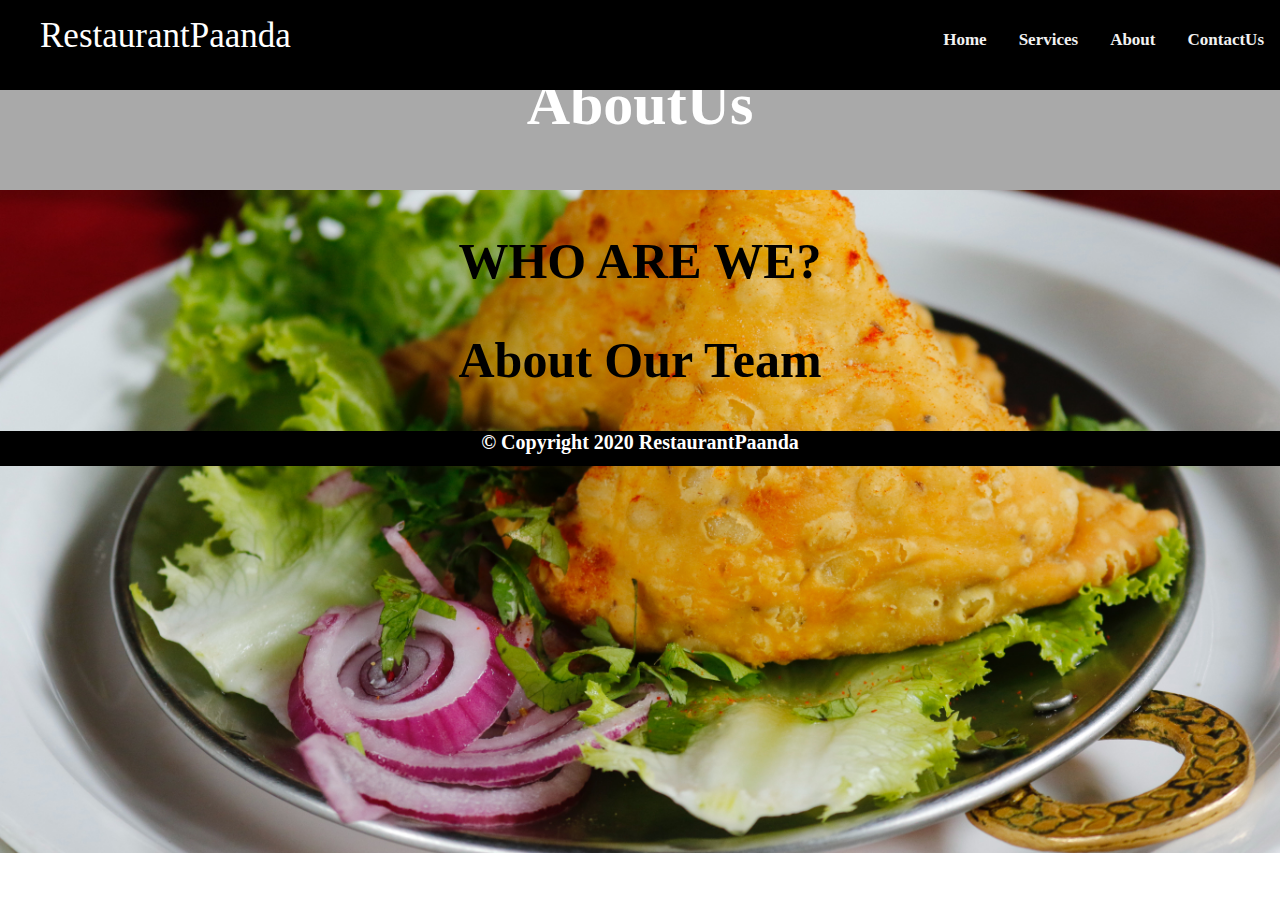
==== Aboutus.html @ 86f59d39 "aboutus" ====
<!DOCTYPE html>
<html>
<head>
    <meta name="viewport" content="width=device-width, initial-scale=1, shrink-to-fit=no">
    <link rel="stylesheet" type="text/css" href="Aboutus.css">
	<title>HomePage</title>
	<style>
body {margin:0;}


.navbar {
  overflow: hidden;
  background-color:black;
  position: fixed;
  top: 0;
  width: 100%;
  height: 10%;
}

.navbar a {
  float: right;
  display: block;
  color: #f2f2f2;
  text-align: center;
  padding: 14px 16px;
  text-decoration: none;
  font-size: 17px;
}

</style>
	
</head>
<body>
	<div class="navbar">
				<ul>
					<a style="float: left;color: white;font-family: cursive;font-size:35px;padding:0px;"href="#">RestaurantPaanda</a>
				<li class="nav-item active"><a href="#" class="nav-link">ContactUs</a></li>
				<li class="nav-item"><a class="active" href="#">About</a></li>
				<li class="nav-item"><a class="nav-link" href="#">Services</a></li>
				<li class="nav-item"><a class="nav-link" href="homepage.html">Home</a></li>
			</ul>
		</div>
			
		</nav>
		<h1>AboutUs</h1>
		<h2 style="font-size: 50px;font-family: cursive;text-align: center;">WHO ARE WE?</h2>
		<h2 style="font-size: 50px;font-family: cursive;text-align: center;">About Our Team</h2>


	
	
	<h2 style="background-color: black;color: white;font-family: cursive;height: 35px;width: 100%; font-size: 20px;text-align: center;">&#169 Copyright 2020 RestaurantPaanda</h2>
</body>
</html>
---- Aboutus.css ----
body{
	background-image: url("samosa.jpg");
	background-repeat: no-repeat;
	background-size: cover;

}

li{
	display: inline;
	padding: 1rem;
	font-size: 20px;
}
li a{
	color: #fff;
	text-decoration: none;
	font-weight: bold;
	font-size: 20px;
}
.active{
	color:pink;
}
h1{
	margin-top: 100px;
	font-weight: bold;
	margin-top: 90px;
	height: 120px;
	background-color: darkgrey;
	color:white;
	text-align: center;
	font-size: 60px;
	margin-top: 70px;

}
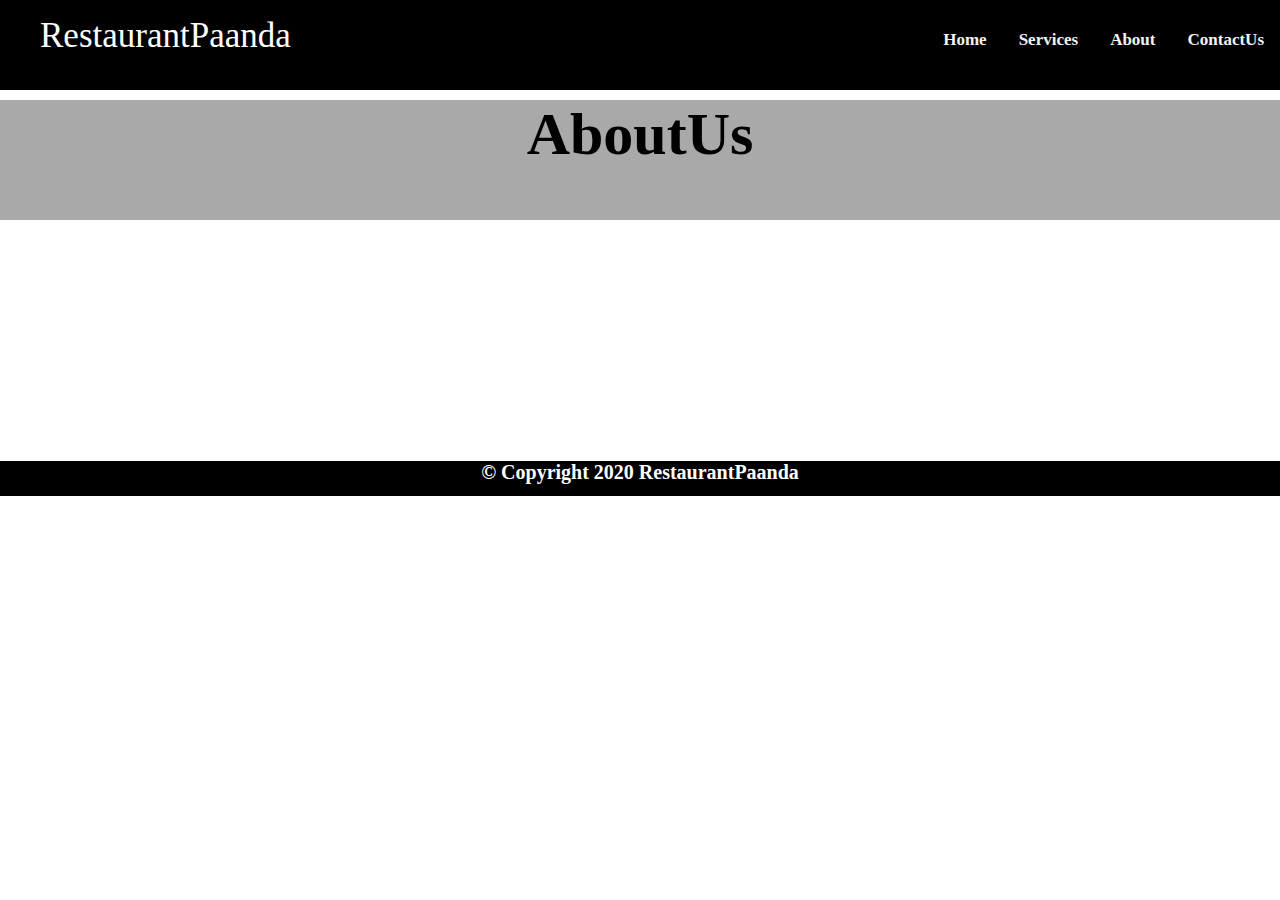
==== commit 9af74557: "initial commit" ====
--- a/Aboutus.html
+++ b/Aboutus.html
@@ -43,8 +43,8 @@
 			
 		</nav>
 		<h1>AboutUs</h1>
-		<h2 style="font-size: 50px;font-family: cursive;text-align: center;">WHO ARE WE?</h2>
-		<h2 style="font-size: 50px;font-family: cursive;text-align: center;">About Our Team</h2>
+		<h2 style="font-size: 50px;font-family: cursive;text-align: center;color: white;">Who Are We?</h2>
+		<h2 style="font-size: 50px;font-family: cursive;text-align: center;color: white;">About Our Team</h2>
 
 
 	
--- a/Aboutus.css
+++ b/Aboutus.css
@@ -1,5 +1,5 @@
 body{
-	background-image: url("samosa.jpg");
+	background-image: url("photos/aboutt.jpg");
 	background-repeat: no-repeat;
 	background-size: cover;
 
@@ -22,13 +22,12 @@
 h1{
 	margin-top: 100px;
 	font-weight: bold;
-	margin-top: 90px;
+	margin-top: 100px;
 	height: 120px;
 	background-color: darkgrey;
-	color:white;
+	color:black;
 	text-align: center;
 	font-size: 60px;
-	margin-top: 70px;
 
 }
 
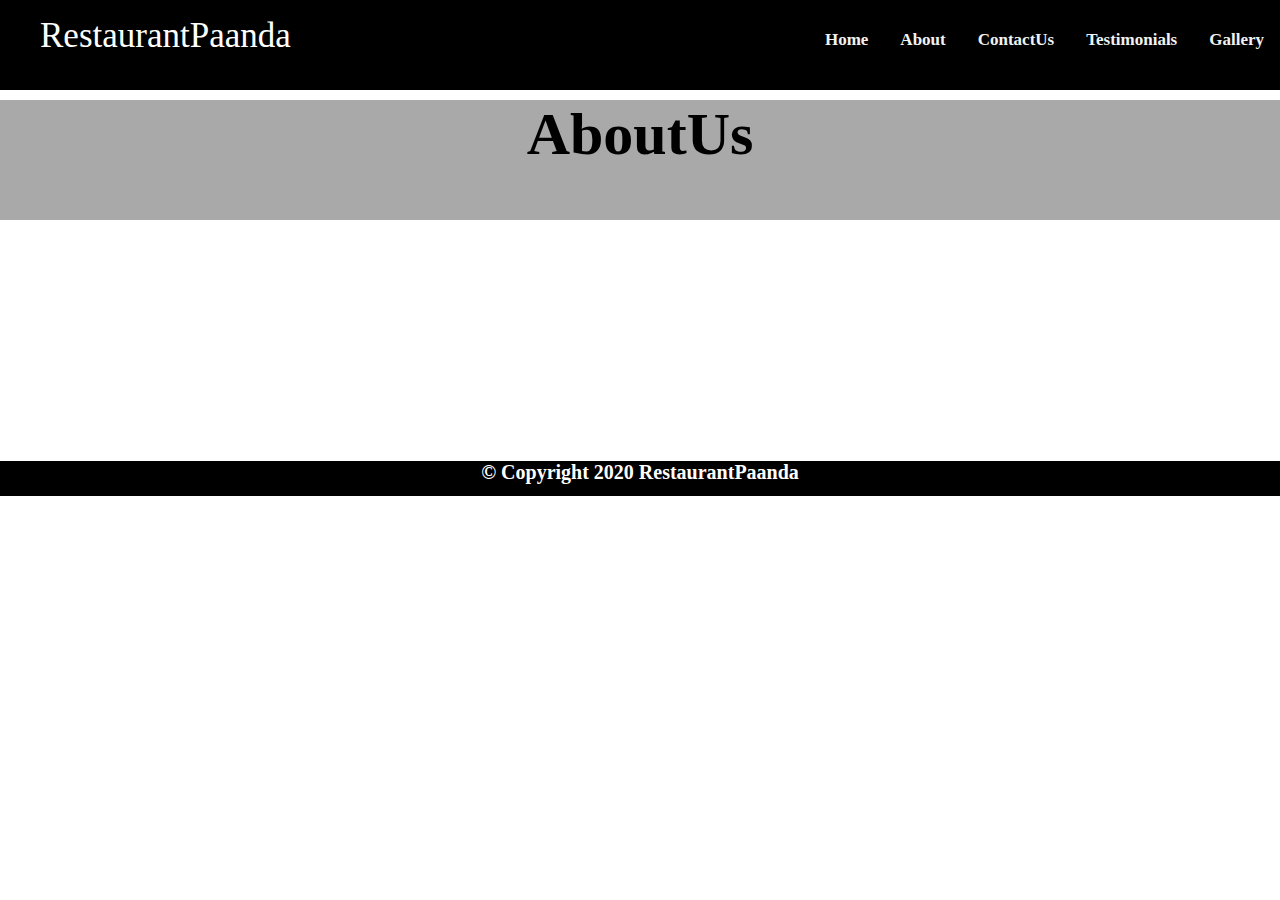
==== commit fc409f6c: "final commit" ====
--- a/Aboutus.html
+++ b/Aboutus.html
@@ -1,7 +1,6 @@
 <!DOCTYPE html>
 <html>
 <head>
-    <meta name="viewport" content="width=device-width, initial-scale=1, shrink-to-fit=no">
     <link rel="stylesheet" type="text/css" href="Aboutus.css">
 	<title>HomePage</title>
 	<style>
@@ -34,9 +33,10 @@
 	<div class="navbar">
 				<ul>
 					<a style="float: left;color: white;font-family: cursive;font-size:35px;padding:0px;"href="#">RestaurantPaanda</a>
-				<li class="nav-item active"><a href="#" class="nav-link">ContactUs</a></li>
-				<li class="nav-item"><a class="active" href="#">About</a></li>
-				<li class="nav-item"><a class="nav-link" href="#">Services</a></li>
+					 <li class="nav-item"><a class="nav-link" href="gallery.html">Gallery</a></li>
+                <li class="nav-item"><a class="nav-link" href="testimonials.html">Testimonials</a></li> 
+				<li class="nav-item"><a href="contactus.html" class="nav-link">ContactUs</a></li>
+				<li class="nav-item active"><a class="active" href="#">About</a></li>
 				<li class="nav-item"><a class="nav-link" href="homepage.html">Home</a></li>
 			</ul>
 		</div>
